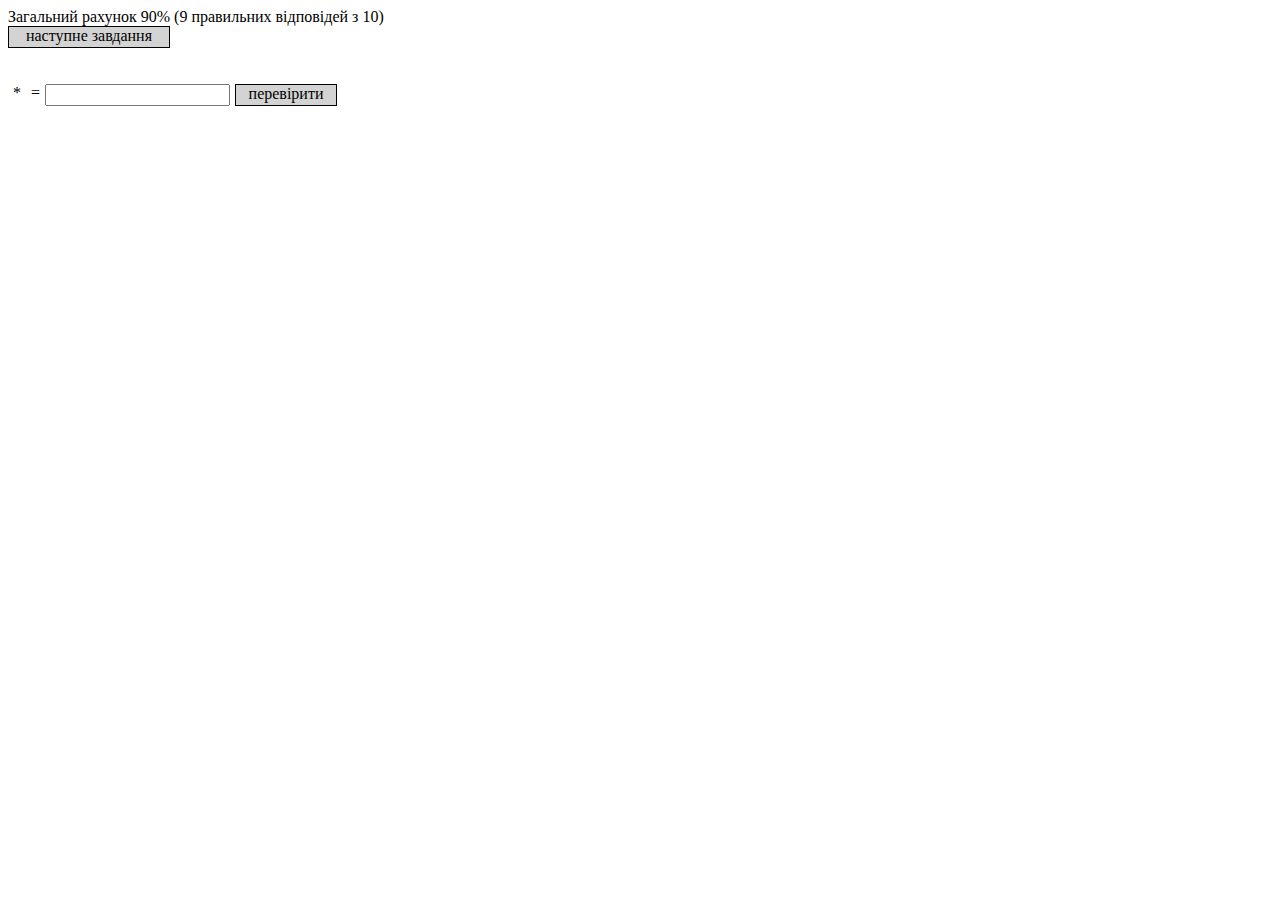
==== LR3/завдання 2/index.html @ 6f3c140d "Add files via upload" ====
<!DOCTYPE html>
<html>
<head>
    <title>Таблиця множення</title>
    <link  rel="stylesheet" href="css/style.css">
</head>
<body>
    <label for="fahrenheitInput">Загальний рахунок 90% (9 правильних відповідей з 10)</label>
    <div class="button1">наступне завдання</div>
    <br>
    <br>
    <div class="correct">
        <div class="element1" id="randomNumber1"></div>
        <label for="celsiusInput">*</label>
        <div class="element2" id="randomNumber2"></div>
        <label for="celsiusInput">=</label>
        <input type="text" id="fahrenheitInput">
        <div class="button2" id="celsiusInput">перевірити</div>
    </div>
    <script src="./script.js"></script>
</body>
</html>
---- LR3/завдання 2/css/style.css ----
.button1{
	width: 160px;
	height: 20px;
	background: lightgrey;
	text-align: center;
	border: 1px solid black;
}
.button2{
	width: 100px;
	height: 20px;
	background: lightgrey;
	text-align: center;
	border: 1px solid black;
}
.correct{
	display: flex;
	gap: 5px;
}
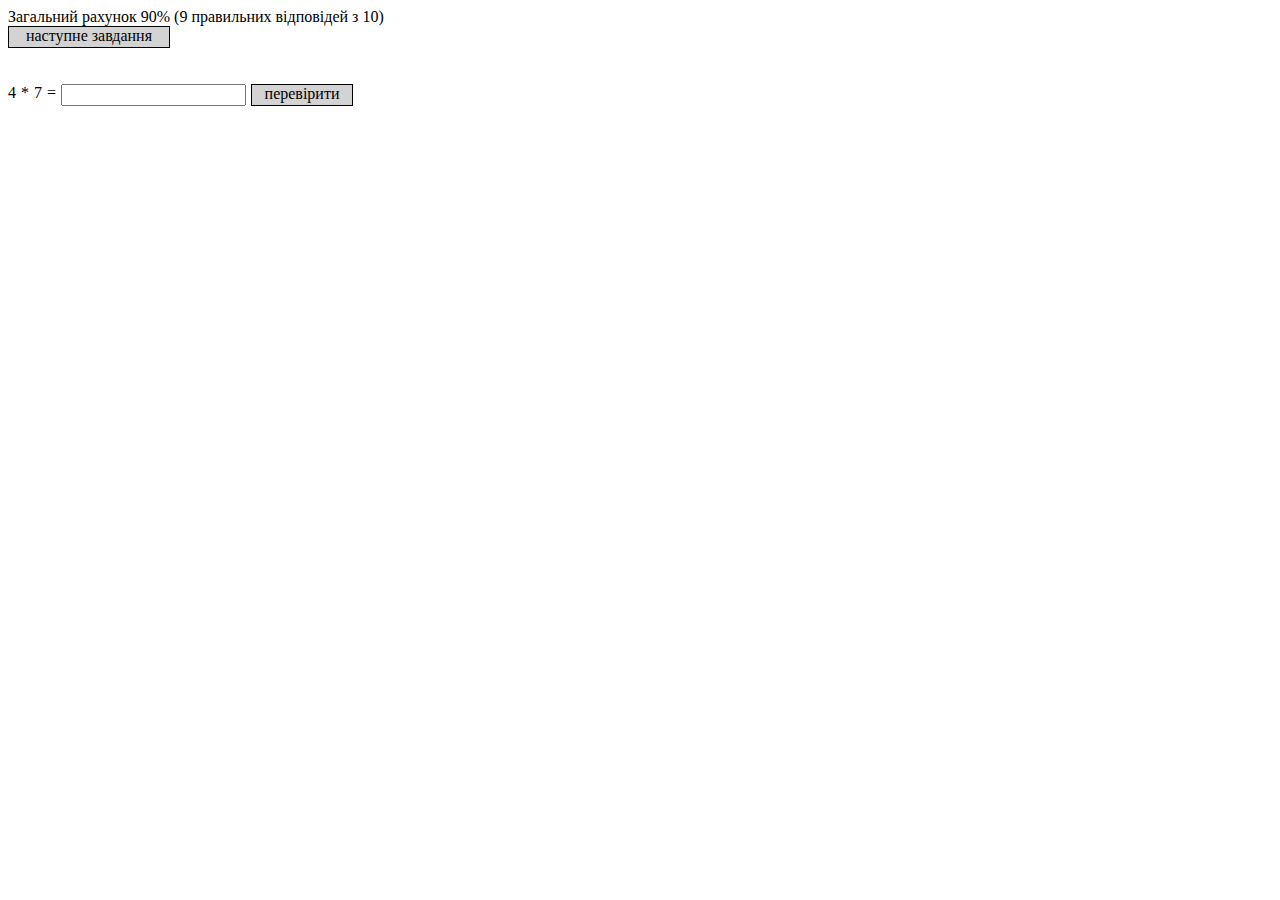
==== commit a5efa03c: "Add files via upload" ====
--- a/LR3/завдання 2/index.html
+++ b/LR3/завдання 2/index.html
@@ -6,7 +6,7 @@
 </head>
 <body>
     <label for="fahrenheitInput">Загальний рахунок 90% (9 правильних відповідей з 10)</label>
-    <div class="button1">наступне завдання</div>
+    <div class="button1" id="nextInput">наступне завдання</div>
     <br>
     <br>
     <div class="correct">
@@ -17,6 +17,7 @@
         <input type="text" id="fahrenheitInput">
         <div class="button2" id="celsiusInput">перевірити</div>
     </div>
+    <div id="result"></div>
     <script src="./script.js"></script>
 </body>
 </html>